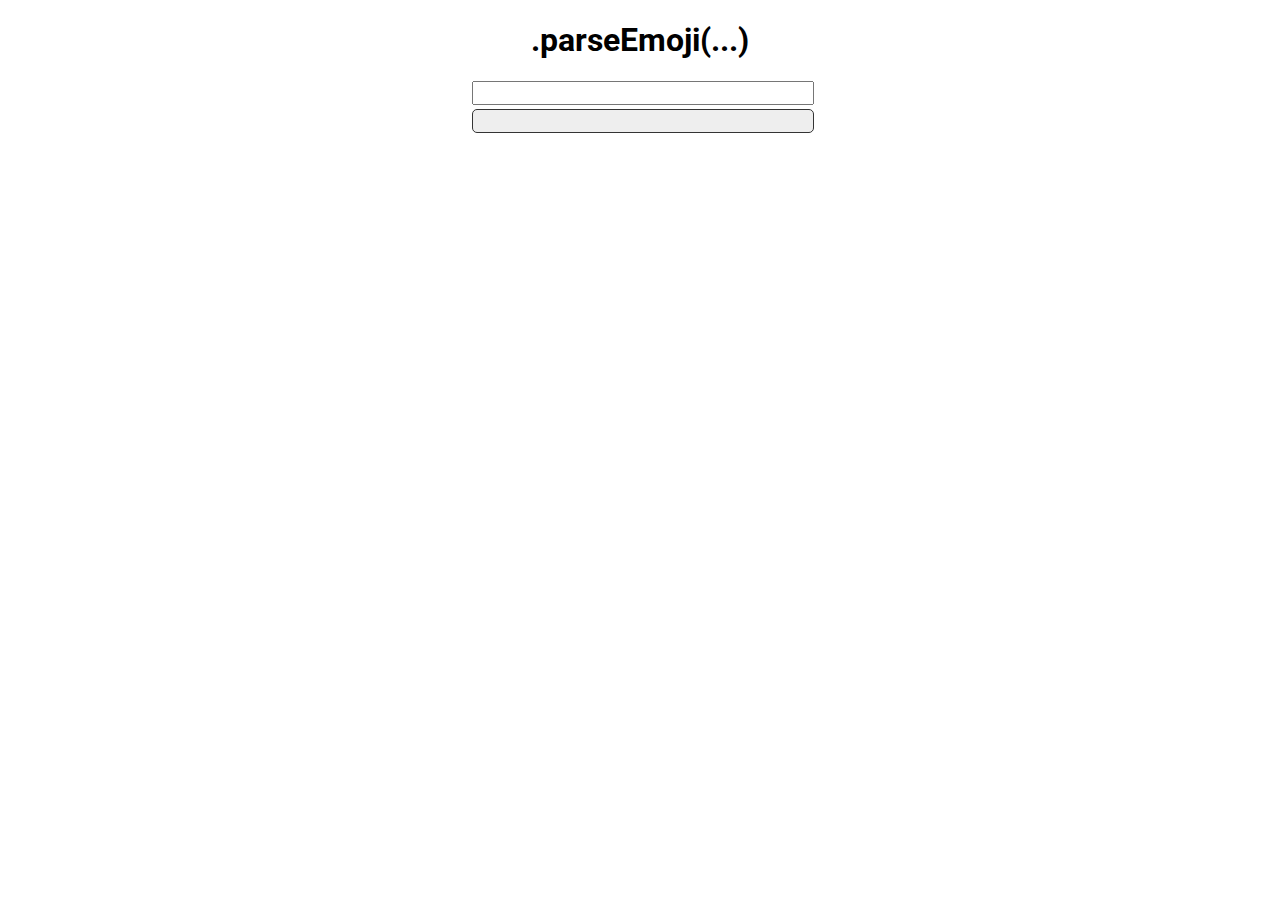
==== index.html @ 044cc478 "moving files" ====
<!DOCTYPE html>
<html>
<head>
    <title>.parseEmoji(...)</title>
    <link href="static/emoji.css" rel="stylesheet" type="text/css" />
    <link href="static/style.css" rel="stylesheet" type="text/css" />
    <link href='http://fonts.googleapis.com/css?family=Roboto:300' rel='stylesheet' type='text/css'>
</head>
<body>
    <div class="center">
        <h1>.parseEmoji(...)</h1>
        <p id="instructions"></p>
        <textarea id="input" onkeyup="parseEmoji()" onchange="parseEmoji()"></textarea>
        <div id="out"></div>
        <div id="footer"></div>
    </div>

    <script src="static/emoji.js" type="text/javascript"></script>
    <script src="static/index.js" type="text/javascript"></script>
</body>
</html>
---- static/emoji.css ----
span.emoji {
	display: -moz-inline-box;
	-moz-box-orient: vertical;
	display: inline-block;
	vertical-align: baseline;
	*vertical-align: auto;
	*zoom: 1;
	*display: inline;
	width: 1em;
	height: 1em;
	background-size: 1em;
	background-repeat: no-repeat;
	text-indent: -9999px;
}

span.emoji-sizer {
	line-height: 0.81em;
	font-size: 1em;
 	margin: -2px 0;
}

span.emoji-outer {
	display: -moz-inline-box;
	display: inline-block;
	*display: inline;
	height: 1em;
	width: 1em;
}

span.emoji-inner {
	display: -moz-inline-box;
	display: inline-block;
	text-indent: -9999px;
	width: 100%;
	height: 100%;
	vertical-align: baseline;
	*vertical-align: auto;
	*zoom: 1;
}

img.emoji {
	width: 1em;
	height: 1em;
}
---- static/style.css ----
h1, #footer, p {
    font-family: 'Roboto', sans-serif;
}

a {
    text-decoration: none;
}

#out {
    width: 336px;
    min-height: 18px;
    background-color: #eee;
    padding: 2px;
    border: 1px solid #343434;
    border-radius: 5px;
    margin-bottom: 16px;
}

#input {
    width: 336px;
    height: 18px;
    resize: none;
}

.center {
    width: 336px;
    text-align: center;
    margin-left: auto;
    margin-right: auto;
}
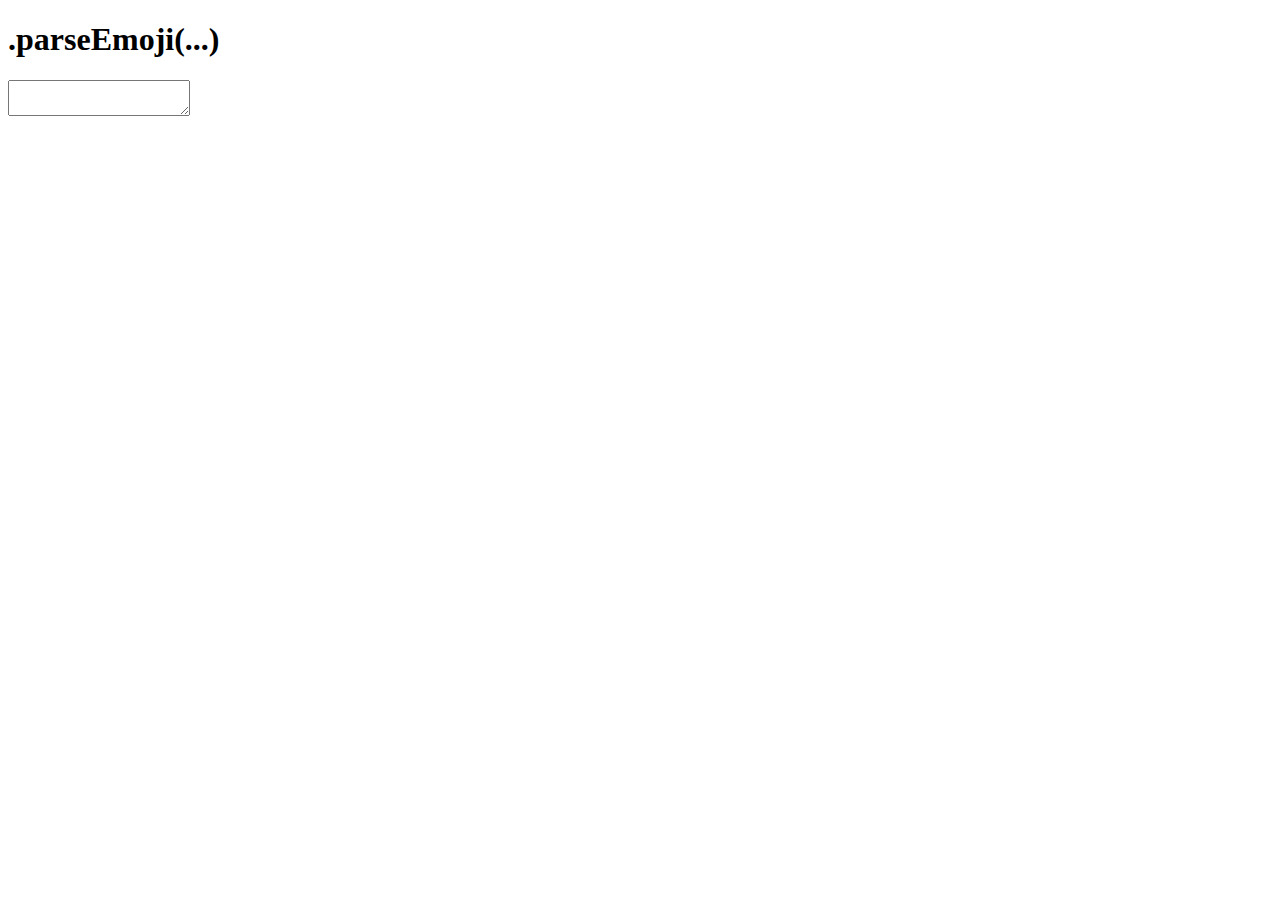
==== commit 688b2bce: "maybe this will work?" ====
--- a/index.html
+++ b/index.html
@@ -2,8 +2,8 @@
 <html>
 <head>
     <title>.parseEmoji(...)</title>
-    <link href="static/emoji.css" rel="stylesheet" type="text/css" />
-    <link href="static/style.css" rel="stylesheet" type="text/css" />
+    <link href="emoji.css" rel="stylesheet" type="text/css" />
+    <link href="style.css" rel="stylesheet" type="text/css" />
     <link href='http://fonts.googleapis.com/css?family=Roboto:300' rel='stylesheet' type='text/css'>
 </head>
 <body>
@@ -15,7 +15,7 @@
         <div id="footer"></div>
     </div>
 
-    <script src="static/emoji.js" type="text/javascript"></script>
-    <script src="static/index.js" type="text/javascript"></script>
+    <script src="emoji.js" type="text/javascript"></script>
+    <script src="index.js" type="text/javascript"></script>
 </body>
 </html>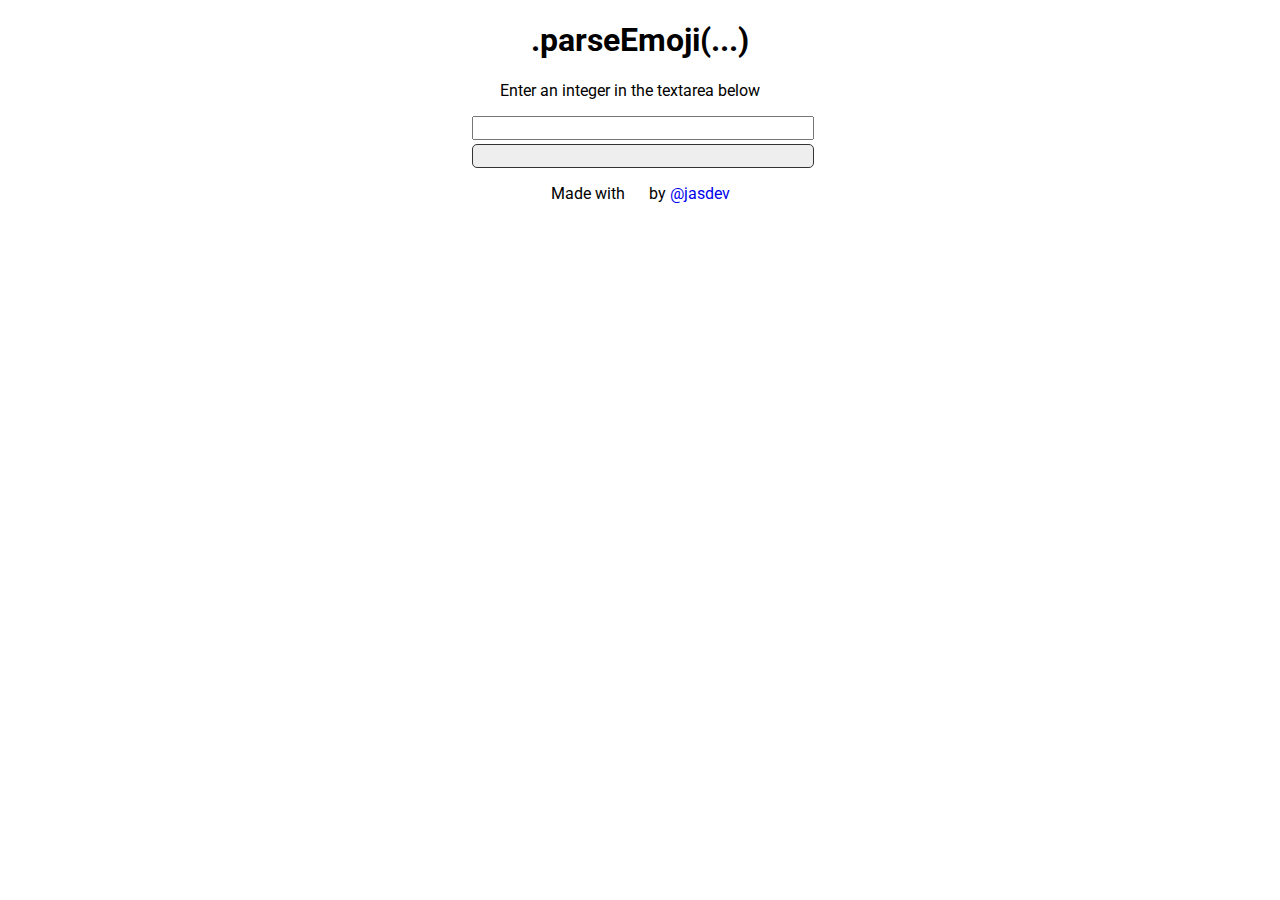
==== commit ae4f85f1: "attempt 2" ====
--- a/index.html
+++ b/index.html
@@ -2,8 +2,8 @@
 <html>
 <head>
     <title>.parseEmoji(...)</title>
-    <link href="emoji.css" rel="stylesheet" type="text/css" />
-    <link href="style.css" rel="stylesheet" type="text/css" />
+    <link href="./static/emoji.css" rel="stylesheet" type="text/css" />
+    <link href="./static/style.css" rel="stylesheet" type="text/css" />
     <link href='http://fonts.googleapis.com/css?family=Roboto:300' rel='stylesheet' type='text/css'>
 </head>
 <body>
@@ -15,7 +15,7 @@
         <div id="footer"></div>
     </div>
 
-    <script src="emoji.js" type="text/javascript"></script>
-    <script src="index.js" type="text/javascript"></script>
+    <script src="./static/emoji.js" type="text/javascript"></script>
+    <script src="./static/index.js" type="text/javascript"></script>
 </body>
 </html>--- a/static/emoji.css
+++ b/static/emoji.css
@@ -0,0 +1,44 @@
+span.emoji {
+	display: -moz-inline-box;
+	-moz-box-orient: vertical;
+	display: inline-block;
+	vertical-align: baseline;
+	*vertical-align: auto;
+	*zoom: 1;
+	*display: inline;
+	width: 1em;
+	height: 1em;
+	background-size: 1em;
+	background-repeat: no-repeat;
+	text-indent: -9999px;
+}
+
+span.emoji-sizer {
+	line-height: 0.81em;
+	font-size: 1em;
+ 	margin: -2px 0;
+}
+
+span.emoji-outer {
+	display: -moz-inline-box;
+	display: inline-block;
+	*display: inline;
+	height: 1em;
+	width: 1em;
+}
+
+span.emoji-inner {
+	display: -moz-inline-box;
+	display: inline-block;
+	text-indent: -9999px;
+	width: 100%;
+	height: 100%;
+	vertical-align: baseline;
+	*vertical-align: auto;
+	*zoom: 1;
+}
+
+img.emoji {
+	width: 1em;
+	height: 1em;
+}
--- a/static/style.css
+++ b/static/style.css
@@ -0,0 +1,30 @@
+h1, #footer, p {
+    font-family: 'Roboto', sans-serif;
+}
+
+a {
+    text-decoration: none;
+}
+
+#out {
+    width: 336px;
+    min-height: 18px;
+    background-color: #eee;
+    padding: 2px;
+    border: 1px solid #343434;
+    border-radius: 5px;
+    margin-bottom: 16px;
+}
+
+#input {
+    width: 336px;
+    height: 18px;
+    resize: none;
+}
+
+.center {
+    width: 336px;
+    text-align: center;
+    margin-left: auto;
+    margin-right: auto;
+}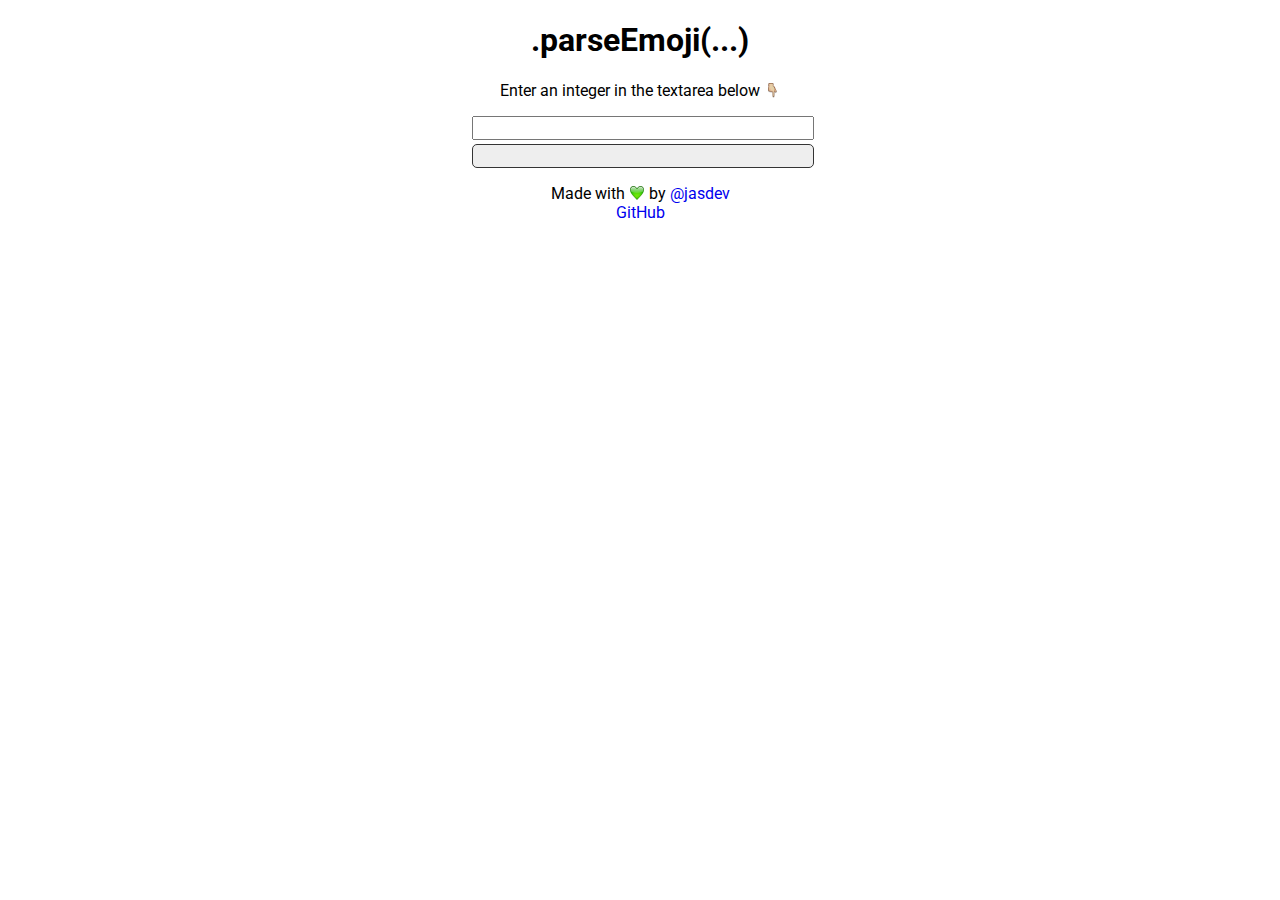
==== commit a9efb51c: "adding github link" ====
--- a/index.html
+++ b/index.html
@@ -2,8 +2,8 @@
 <html>
 <head>
     <title>.parseEmoji(...)</title>
-    <link href="./static/emoji.css" rel="stylesheet" type="text/css" />
-    <link href="./static/style.css" rel="stylesheet" type="text/css" />
+    <link href="static/emoji.css" rel="stylesheet" type="text/css" />
+    <link href="static/style.css" rel="stylesheet" type="text/css" />
     <link href='http://fonts.googleapis.com/css?family=Roboto:300' rel='stylesheet' type='text/css'>
 </head>
 <body>
@@ -13,9 +13,10 @@
         <textarea id="input" onkeyup="parseEmoji()" onchange="parseEmoji()"></textarea>
         <div id="out"></div>
         <div id="footer"></div>
+        <a href="https://github.com/Jasdev/parseEmoji">GitHub</a>
     </div>
 
-    <script src="./static/emoji.js" type="text/javascript"></script>
-    <script src="./static/index.js" type="text/javascript"></script>
+    <script src="static/emoji.js" type="text/javascript"></script>
+    <script src="static/index.js" type="text/javascript"></script>
 </body>
 </html>--- a/static/style.css
+++ b/static/style.css
@@ -1,4 +1,4 @@
-h1, #footer, p {
+h1, #footer, p, a{
     font-family: 'Roboto', sans-serif;
 }
 
